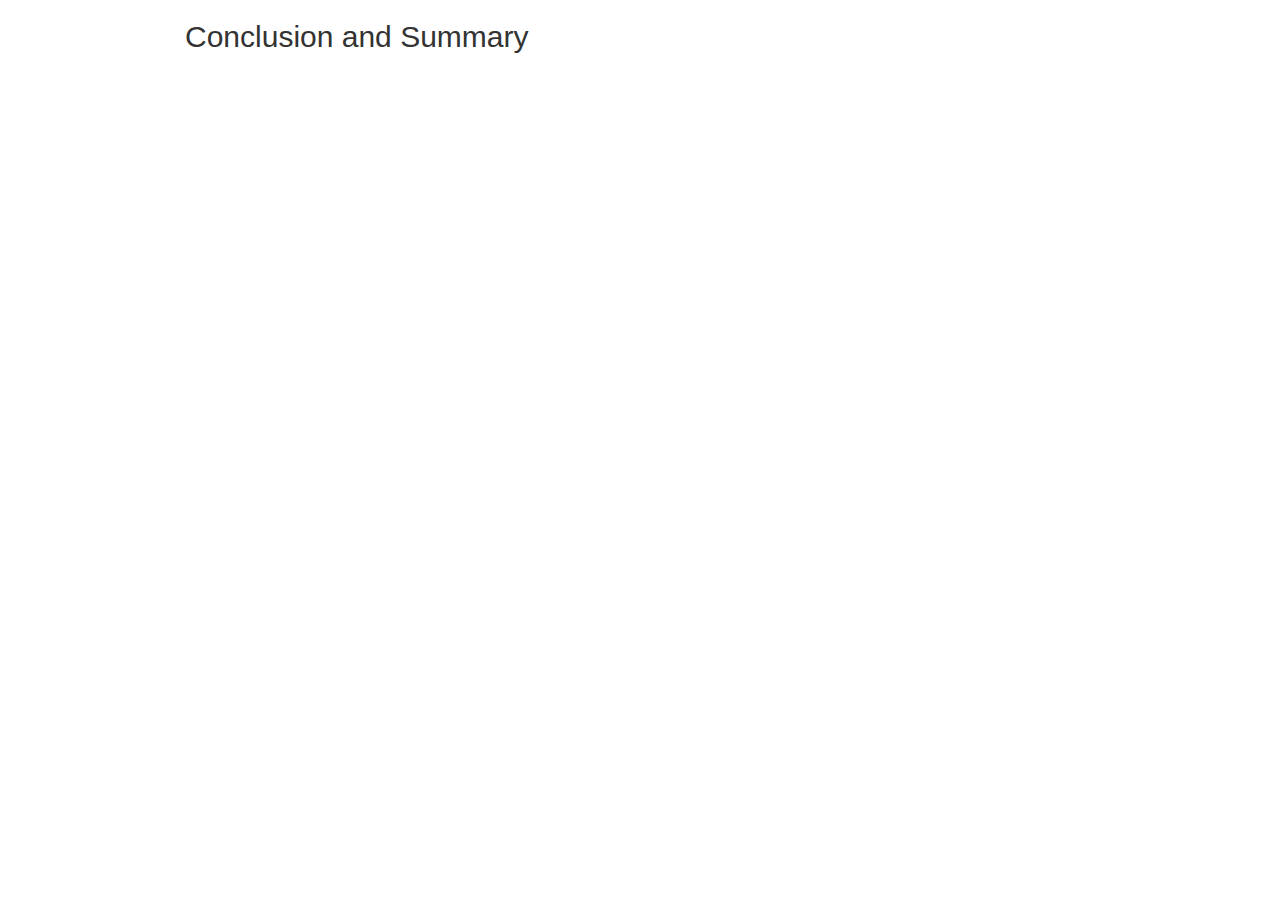
==== docs/conclusion.html @ c4898977 "misc updates" ====
<!DOCTYPE html>

<html xmlns="http://www.w3.org/1999/xhtml">

<head>

<meta charset="utf-8" />
<meta http-equiv="Content-Type" content="text/html; charset=utf-8" />
<meta name="generator" content="pandoc" />




<title>conclusion.utf8.md</title>

<script src="site_libs/jquery-1.11.3/jquery.min.js"></script>
<meta name="viewport" content="width=device-width, initial-scale=1" />
<link href="site_libs/bootstrap-3.3.5/css/bootstrap.min.css" rel="stylesheet" />
<script src="site_libs/bootstrap-3.3.5/js/bootstrap.min.js"></script>
<script src="site_libs/bootstrap-3.3.5/shim/html5shiv.min.js"></script>
<script src="site_libs/bootstrap-3.3.5/shim/respond.min.js"></script>
<script src="site_libs/navigation-1.1/tabsets.js"></script>
<link href="site_libs/highlightjs-9.12.0/default.css" rel="stylesheet" />
<script src="site_libs/highlightjs-9.12.0/highlight.js"></script>

<style type="text/css">code{white-space: pre;}</style>
<style type="text/css">
  pre:not([class]) {
    background-color: white;
  }
</style>
<script type="text/javascript">
if (window.hljs) {
  hljs.configure({languages: []});
  hljs.initHighlightingOnLoad();
  if (document.readyState && document.readyState === "complete") {
    window.setTimeout(function() { hljs.initHighlighting(); }, 0);
  }
}
</script>



<style type="text/css">
h1 {
  font-size: 34px;
}
h1.title {
  font-size: 38px;
}
h2 {
  font-size: 30px;
}
h3 {
  font-size: 24px;
}
h4 {
  font-size: 18px;
}
h5 {
  font-size: 16px;
}
h6 {
  font-size: 12px;
}
.table th:not([align]) {
  text-align: left;
}
</style>


</head>

<body>

<style type = "text/css">
.main-container {
  max-width: 940px;
  margin-left: auto;
  margin-right: auto;
}
code {
  color: inherit;
  background-color: rgba(0, 0, 0, 0.04);
}
img {
  max-width:100%;
  height: auto;
}
.tabbed-pane {
  padding-top: 12px;
}
.html-widget {
  margin-bottom: 20px;
}
button.code-folding-btn:focus {
  outline: none;
}
</style>



<div class="container-fluid main-container">

<!-- tabsets -->
<script>
$(document).ready(function () {
  window.buildTabsets("TOC");
});
</script>

<!-- code folding -->






<div class="fluid-row" id="header">




</div>


<div id="conclusion-and-summary" class="section level2">
<h2>Conclusion and Summary</h2>
</div>




</div>

<script>

// add bootstrap table styles to pandoc tables
function bootstrapStylePandocTables() {
  $('tr.header').parent('thead').parent('table').addClass('table table-condensed');
}
$(document).ready(function () {
  bootstrapStylePandocTables();
});


</script>

<!-- dynamically load mathjax for compatibility with self-contained -->
<script>
  (function () {
    var script = document.createElement("script");
    script.type = "text/javascript";
    script.src  = "https://mathjax.rstudio.com/latest/MathJax.js?config=TeX-AMS-MML_HTMLorMML";
    document.getElementsByTagName("head")[0].appendChild(script);
  })();
</script>

</body>
</html>
---- docs/site_libs/highlightjs-9.12.0/default.css ----
.hljs-literal {
  color: #990073;
}

.hljs-number {
  color: #099;
}

.hljs-comment {
  color: #998;
  font-style: italic;
}

.hljs-keyword {
  color: #900;
  font-weight: bold;
}

.hljs-string {
  color: #d14;
}
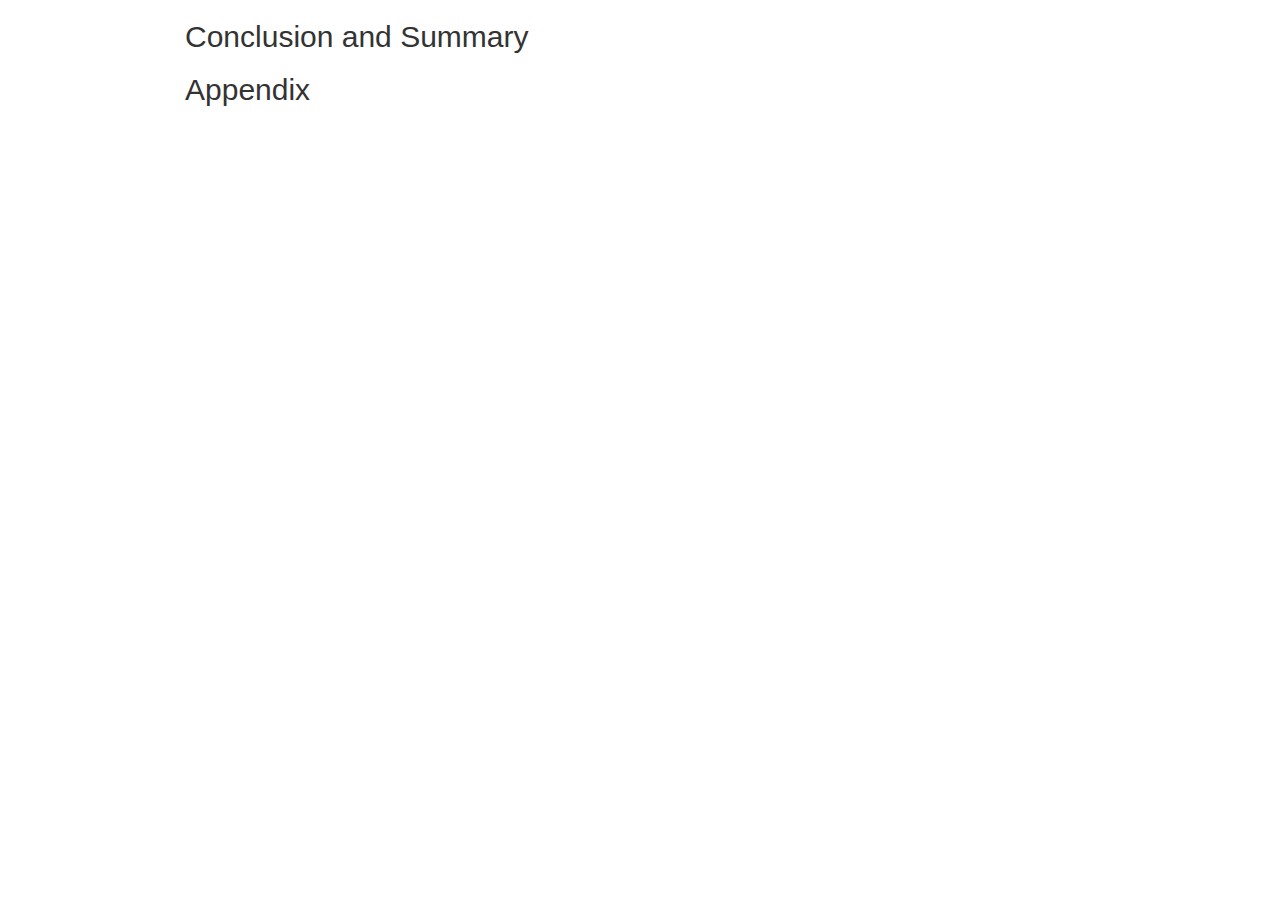
==== commit caf2ae52: "minor edits, updates" ====
--- a/docs/conclusion.html
+++ b/docs/conclusion.html
@@ -127,6 +127,9 @@
 <div id="conclusion-and-summary" class="section level2">
 <h2>Conclusion and Summary</h2>
 </div>
+<div id="appendix" class="section level2">
+<h2>Appendix</h2>
+</div>
 
 
 
